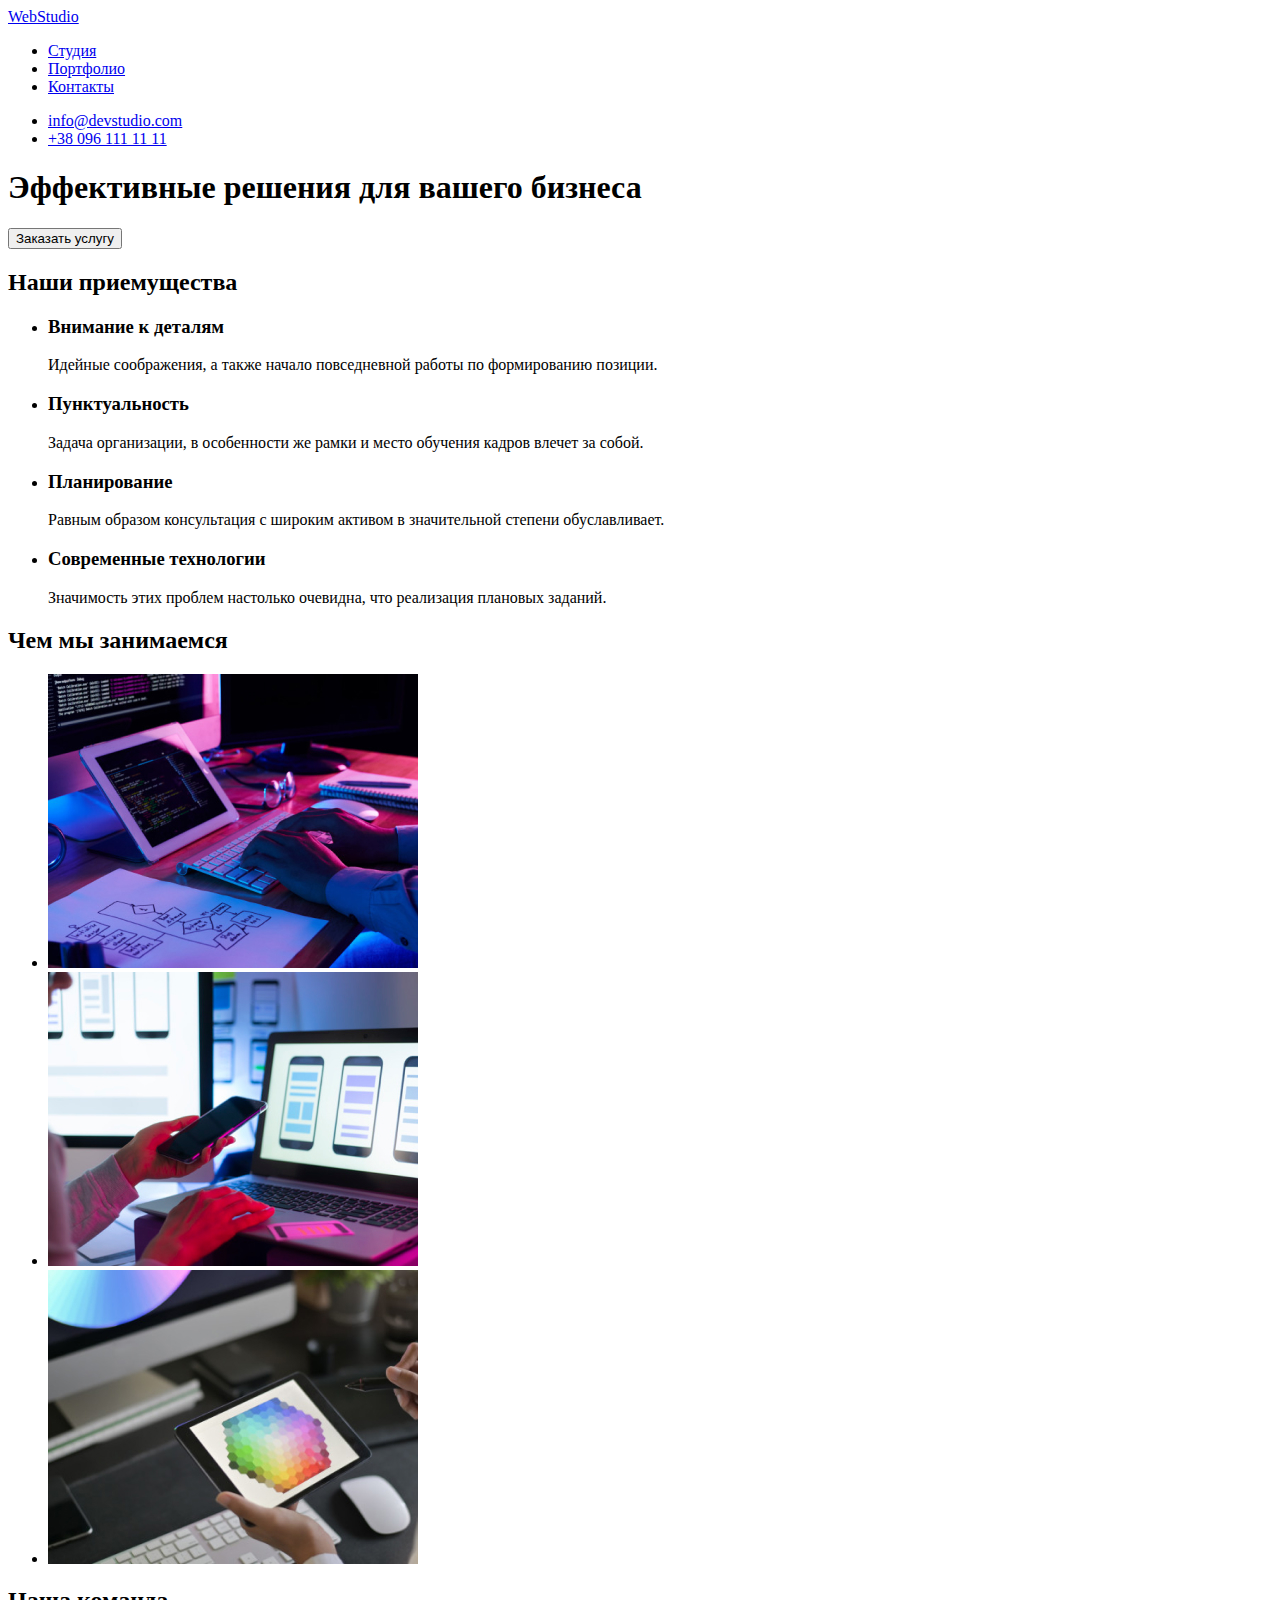
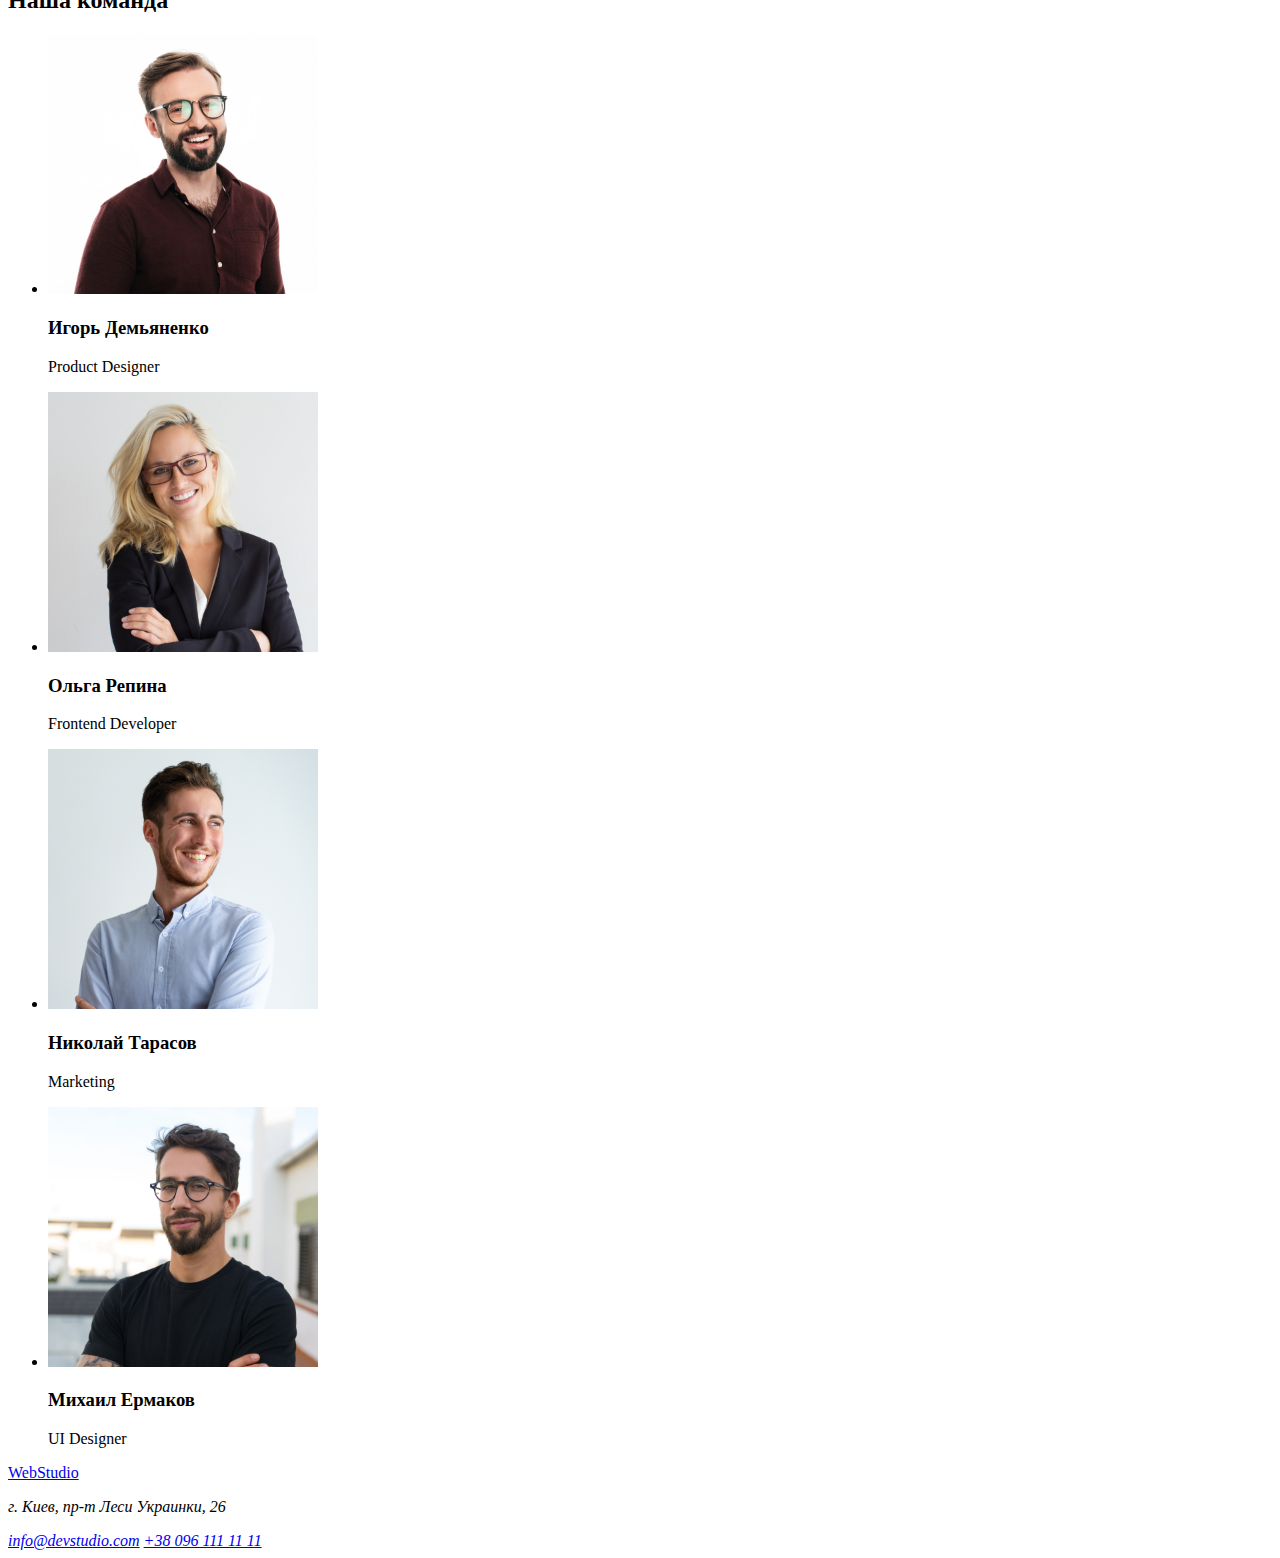
==== index.html @ 26da0b68 "Initial commit" ====
<!DOCTYPE html>
<html lang="ru">
<head>
    <meta charset="UTF-8">
    <meta http-equiv="X-UA-Compatible" content="IE=edge">
    <meta name="viewport" content="width=device-width, initial-scale=1.0">
    <meta name="description" content="Создание и продвижение сайтов" />
    <title>WebStudio</title>
</head>

<body>
    <!-- Шапка страницы -->
    <header>
        <!-- Навигация -->
    <nav>
        <a href="./index.html">WebStudio</a>

        <ul>
            <li><a href="/Студия">Студия</a></li>
            <li><a href="/Портфолио">Портфолио</a></li>
            <li><a href="/Контакты">Контакты</a></li>
        </ul>
    </nav>

     <!-- Для связи -->
     <ul>
         <li>
             <a href="mailto:info@devstudio.com">info@devstudio.com</a>
         </li>
         <li>
             <a href="tel:+380961111111">+38 096 111 11 11</a>
         </li>
     </ul>

    </header>
    <!-- Контент страницы -->
    <main>
        <!-- Герой -->
        <section>
            <h1>Эффективные решения для вашего бизнеса</h1>
            <button type="button">Заказать услугу</button>
        </section>
        
        <!-- Наши приемущества -->
        <section>
            <h2>Наши приемущества</h2>
            <ul>
                <li>
                     <h3>Внимание к деталям</h3>
                     <p>Идейные соображения, а также начало повседневной работы по формированию позиции.</p>
                </li>

                <li>
                     <h3>Пунктуальность</h3>
                     <p>Задача организации, в особенности же рамки и место обучения кадров влечет за собой.</p>
                </li>

                <li>
                     <h3>Планирование</h3>
                     <p>Равным образом консультация с широким активом в значительной степени обуславливает.</p>
                </li>

                <li>
                     <h3>Современные технологии</h3>
                     <p>Значимость этих проблем настолько очевидна, что реализация плановых заданий.</p>
                </li>
            </ul>
        </section>
           <!-- Чем мы занимаемся -->
        <section>
             <h2>Чем мы занимаемся</h2>
             <ul>
                 <li>
                     <img src="./images/foto1.jpg" width="370" height="294" alt="Создание сайта">
                 </li>

                 <li>
                     <img src="./images/foto2.jpg" width="370" height="294" alt="Создание приложения">
                 </li>

                 <li>
                     <img src="./images/foto3.jpg" width="370" height="294" alt="Создание макета">
                 </li>

             </ul>
        </section>
         <!-- Наша команда -->
        <section>
            <h2>Наша команда</h2>
             <ul>
                 <li>
                     <img src="./images/foto4.jpg" width="270" height="260" alt="Фото Игоря Демьяненко">
                     <h3>Игорь Демьяненко</h3>
                     <p lang="en">Product Designer</p>
                 </li>

                 <li>
                     <img src="./images/foto5.jpg" width="270"  height="260" alt="Фото Ольги Репиной">
                     <h3>Ольга Репина</h3>
                     <p lang="en">Frontend Developer</p>
                </li>

                 <li>
                     <img src="./images/foto6.jpg" width="270"  height="260" alt="Фото Николая Тарасова" >
                     <h3>Николай Тарасов</h3>
                     <p lang="en">Marketing</p>
                </li>

                 <li>
                     <img src="./images/foto7.jpg" width="270"  height="260" alt="Фото Михаила Ермакова" >
                     <h3>Михаил Ермаков</h3>
                     <p lang="en">UI Designer</p>
                </li>
             </ul>
        
        </section>
    </main>
    <!-- Подвал страницы -->
    <footer>
         <a href="./index.html">WebStudio</a>

         <address>
            <p>г. Киев, пр-т Леси Украинки, 26</p>
            <a href="mailto:info@devstudio.com">info@devstudio.com</a> 
            <a href="tel:+380961111111">+38 096 111 11 11</a>
         </address>
    </footer>
</body>
</html>
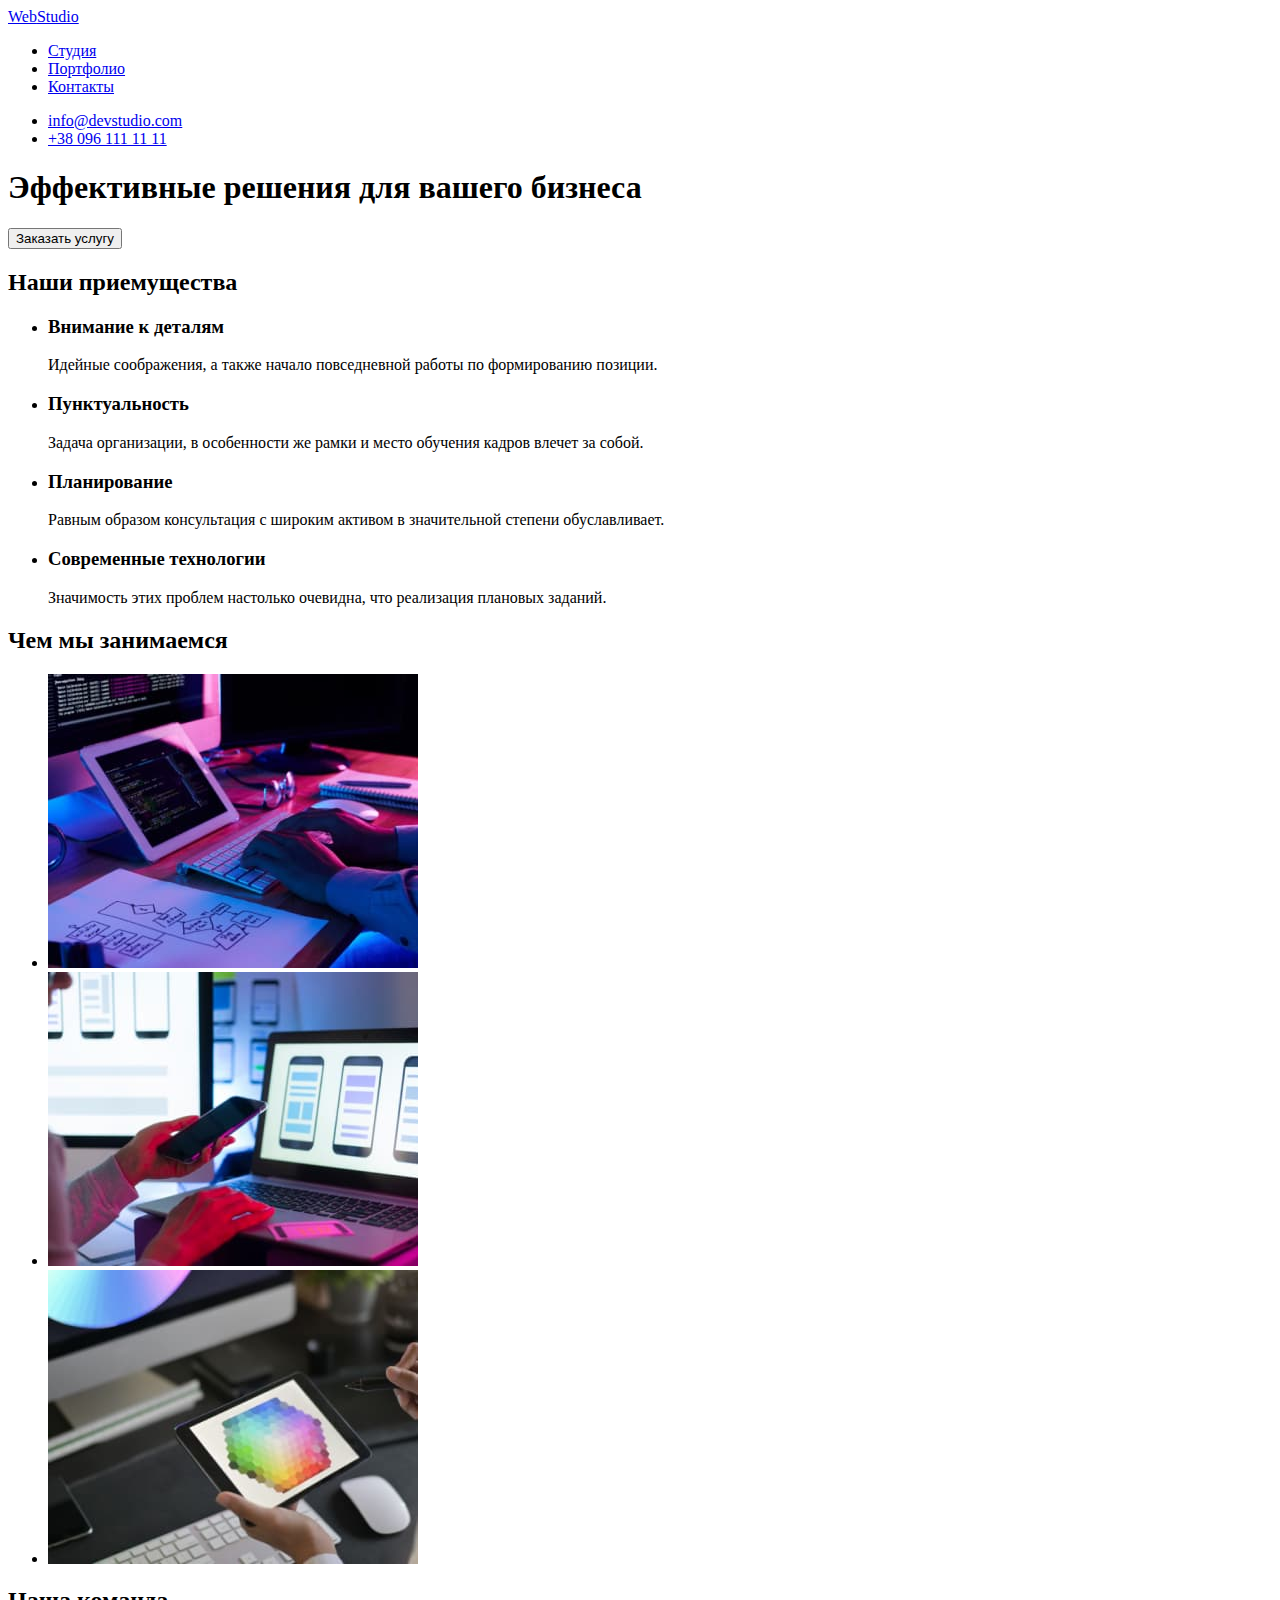
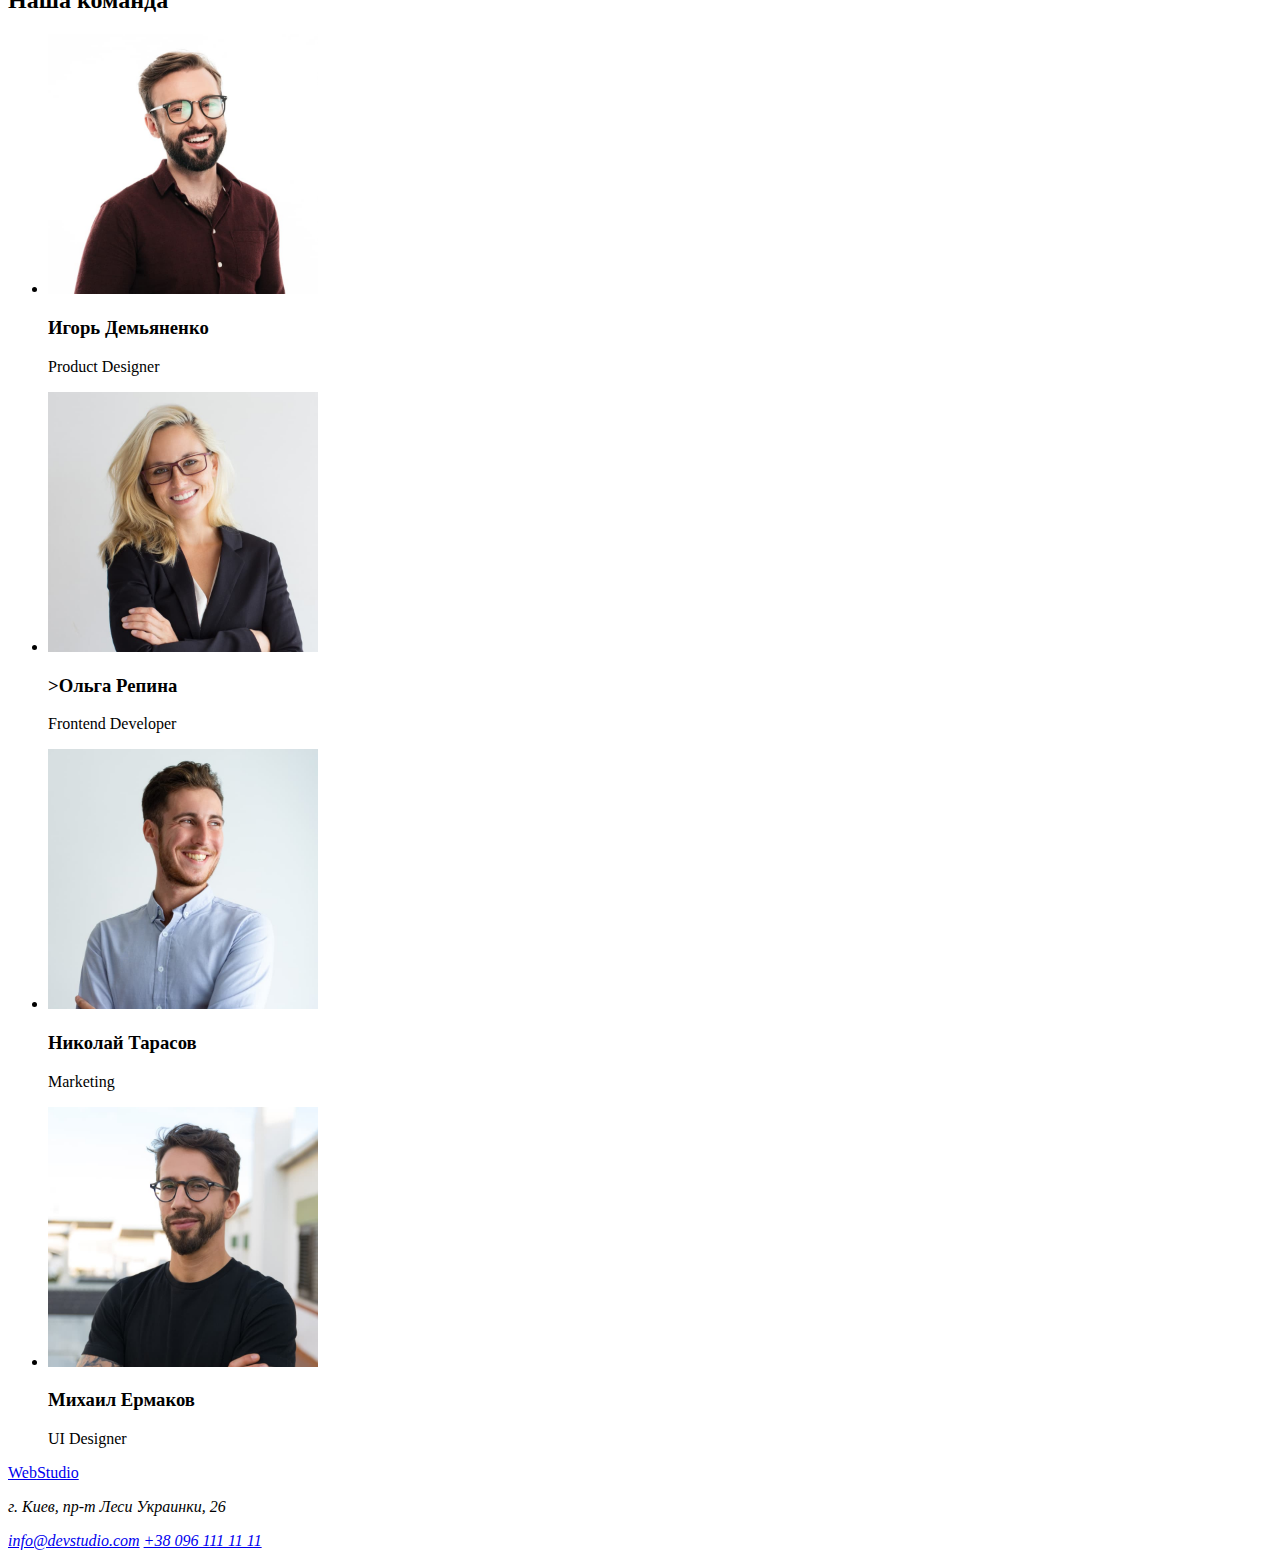
==== commit a21979c2: "Загружает фото главной страницы" ====
--- a/index.html
+++ b/index.html
@@ -6,29 +6,30 @@
     <meta name="viewport" content="width=device-width, initial-scale=1.0">
     <meta name="description" content="Создание и продвижение сайтов" />
     <title>WebStudio</title>
+    <link rel="stylesheet" href="./css/styles.css" />
 </head>
 
 <body>
     <!-- Шапка страницы -->
-    <header>
+    <header class="header">
         <!-- Навигация -->
     <nav>
-        <a href="./index.html">WebStudio</a>
+        <a class="logo" href="./index.html"> Web<span class="tiny">Studio</span></a>  
 
-        <ul>
-            <li><a href="/Студия">Студия</a></li>
-            <li><a href="/Портфолио">Портфолио</a></li>
-            <li><a href="/Контакты">Контакты</a></li>
+        <ul class="pagination">
+            <li><a class="pagination-list" href="/Студия">Студия</a></li>
+            <li><a class="pagination-list" href="./portfolio.html" target="_blank" rel="noreferrer noopener">Портфолио</a></li>
+            <li><a class="pagination-list" href="/Контакты">Контакты</a></li>
         </ul>
     </nav>
 
      <!-- Для связи -->
-     <ul>
+     <ul class="contacts">
          <li>
-             <a href="mailto:info@devstudio.com">info@devstudio.com</a>
+             <a class="contacts-mail" href="mailto:info@devstudio.com">info@devstudio.com</a>
          </li>
          <li>
-             <a href="tel:+380961111111">+38 096 111 11 11</a>
+             <a class="contacts-phone" href="tel:+380961111111">+38 096 111 11 11</a>
          </li>
      </ul>
 
@@ -36,39 +37,39 @@
     <!-- Контент страницы -->
     <main>
         <!-- Герой -->
-        <section>
-            <h1>Эффективные решения для вашего бизнеса</h1>
-            <button type="button">Заказать услугу</button>
+        <section class="hero">
+            <h1 class="hero-title">Эффективные решения для вашего бизнеса</h1>
+            <button class="hero-button" type="button">Заказать услугу</button>
         </section>
         
         <!-- Наши приемущества -->
-        <section>
-            <h2>Наши приемущества</h2>
-            <ul>
+        <section class="advantages">
+            <h2 class="visually-hidden">Наши приемущества</h2>
+            <ul class="advantages-list">
                 <li>
-                     <h3>Внимание к деталям</h3>
+                     <h3 class="subtitle">Внимание к деталям</h3>
                      <p>Идейные соображения, а также начало повседневной работы по формированию позиции.</p>
                 </li>
 
                 <li>
-                     <h3>Пунктуальность</h3>
+                     <h3 class="subtitle">Пунктуальность</h3>
                      <p>Задача организации, в особенности же рамки и место обучения кадров влечет за собой.</p>
                 </li>
 
                 <li>
-                     <h3>Планирование</h3>
+                     <h3 class="subtitle">Планирование</h3>
                      <p>Равным образом консультация с широким активом в значительной степени обуславливает.</p>
                 </li>
 
                 <li>
-                     <h3>Современные технологии</h3>
+                     <h3 class="subtitle">Современные технологии</h3>
                      <p>Значимость этих проблем настолько очевидна, что реализация плановых заданий.</p>
                 </li>
             </ul>
         </section>
            <!-- Чем мы занимаемся -->
-        <section>
-             <h2>Чем мы занимаемся</h2>
+        <section class="description">
+             <h2 class="title">Чем мы занимаемся</h2>
              <ul>
                  <li>
                      <img src="./images/foto1.jpg" width="370" height="294" alt="Создание сайта">
@@ -85,30 +86,30 @@
              </ul>
         </section>
          <!-- Наша команда -->
-        <section>
-            <h2>Наша команда</h2>
-             <ul>
-                 <li>
+        <section class="team">
+            <h2 class="title">Наша команда</h2>
+             <ul class="team-list">
+                 <li class="team-item">
                      <img src="./images/foto4.jpg" width="270" height="260" alt="Фото Игоря Демьяненко">
-                     <h3>Игорь Демьяненко</h3>
+                     <h3 class="team-member">Игорь Демьяненко</h3>
                      <p lang="en">Product Designer</p>
                  </li>
 
-                 <li>
+                 <li class="team-item">
                      <img src="./images/foto5.jpg" width="270"  height="260" alt="Фото Ольги Репиной">
-                     <h3>Ольга Репина</h3>
+                     <h3 class="team-member">>Ольга Репина</h3>
                      <p lang="en">Frontend Developer</p>
                 </li>
 
-                 <li>
+                 <li class="team-item">
                      <img src="./images/foto6.jpg" width="270"  height="260" alt="Фото Николая Тарасова" >
-                     <h3>Николай Тарасов</h3>
+                     <h3 class="team-member">Николай Тарасов</h3>
                      <p lang="en">Marketing</p>
                 </li>
 
-                 <li>
+                 <li class="team-item">
                      <img src="./images/foto7.jpg" width="270"  height="260" alt="Фото Михаила Ермакова" >
-                     <h3>Михаил Ермаков</h3>
+                     <h3 class="team-member">Михаил Ермаков</h3>
                      <p lang="en">UI Designer</p>
                 </li>
              </ul>
@@ -116,13 +117,13 @@
         </section>
     </main>
     <!-- Подвал страницы -->
-    <footer>
-         <a href="./index.html">WebStudio</a>
+    <footer class="footer">
+         <a class="logo" href="./index.html">Web<span class="tiny">Studio</span></a>
 
-         <address>
-            <p>г. Киев, пр-т Леси Украинки, 26</p>
-            <a href="mailto:info@devstudio.com">info@devstudio.com</a> 
-            <a href="tel:+380961111111">+38 096 111 11 11</a>
+         <address class="address">
+            <p class="address-text">г. Киев, пр-т Леси Украинки, 26</p>
+            <a class="mail" href="mailto:info@devstudio.com">info@devstudio.com</a> 
+            <a class="phone"href="tel:+380961111111">+38 096 111 11 11</a>
          </address>
     </footer>
 </body>
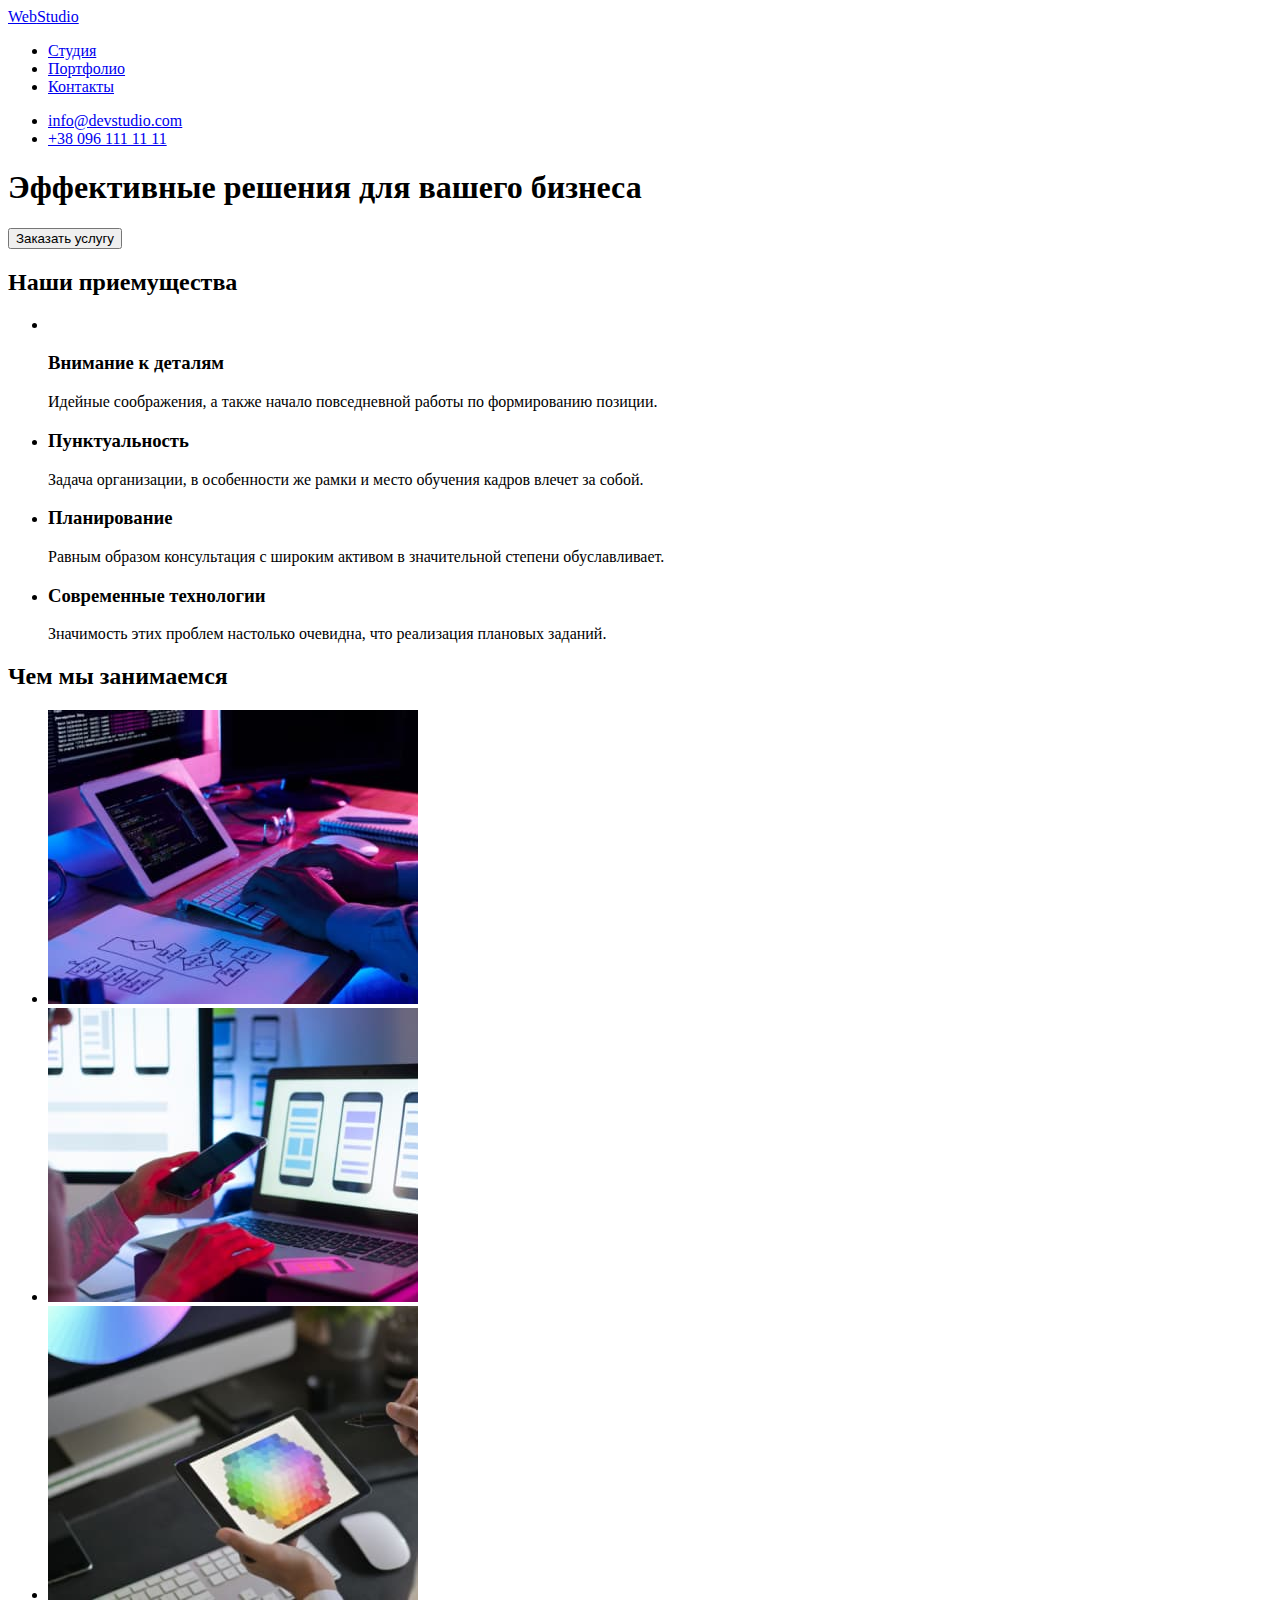
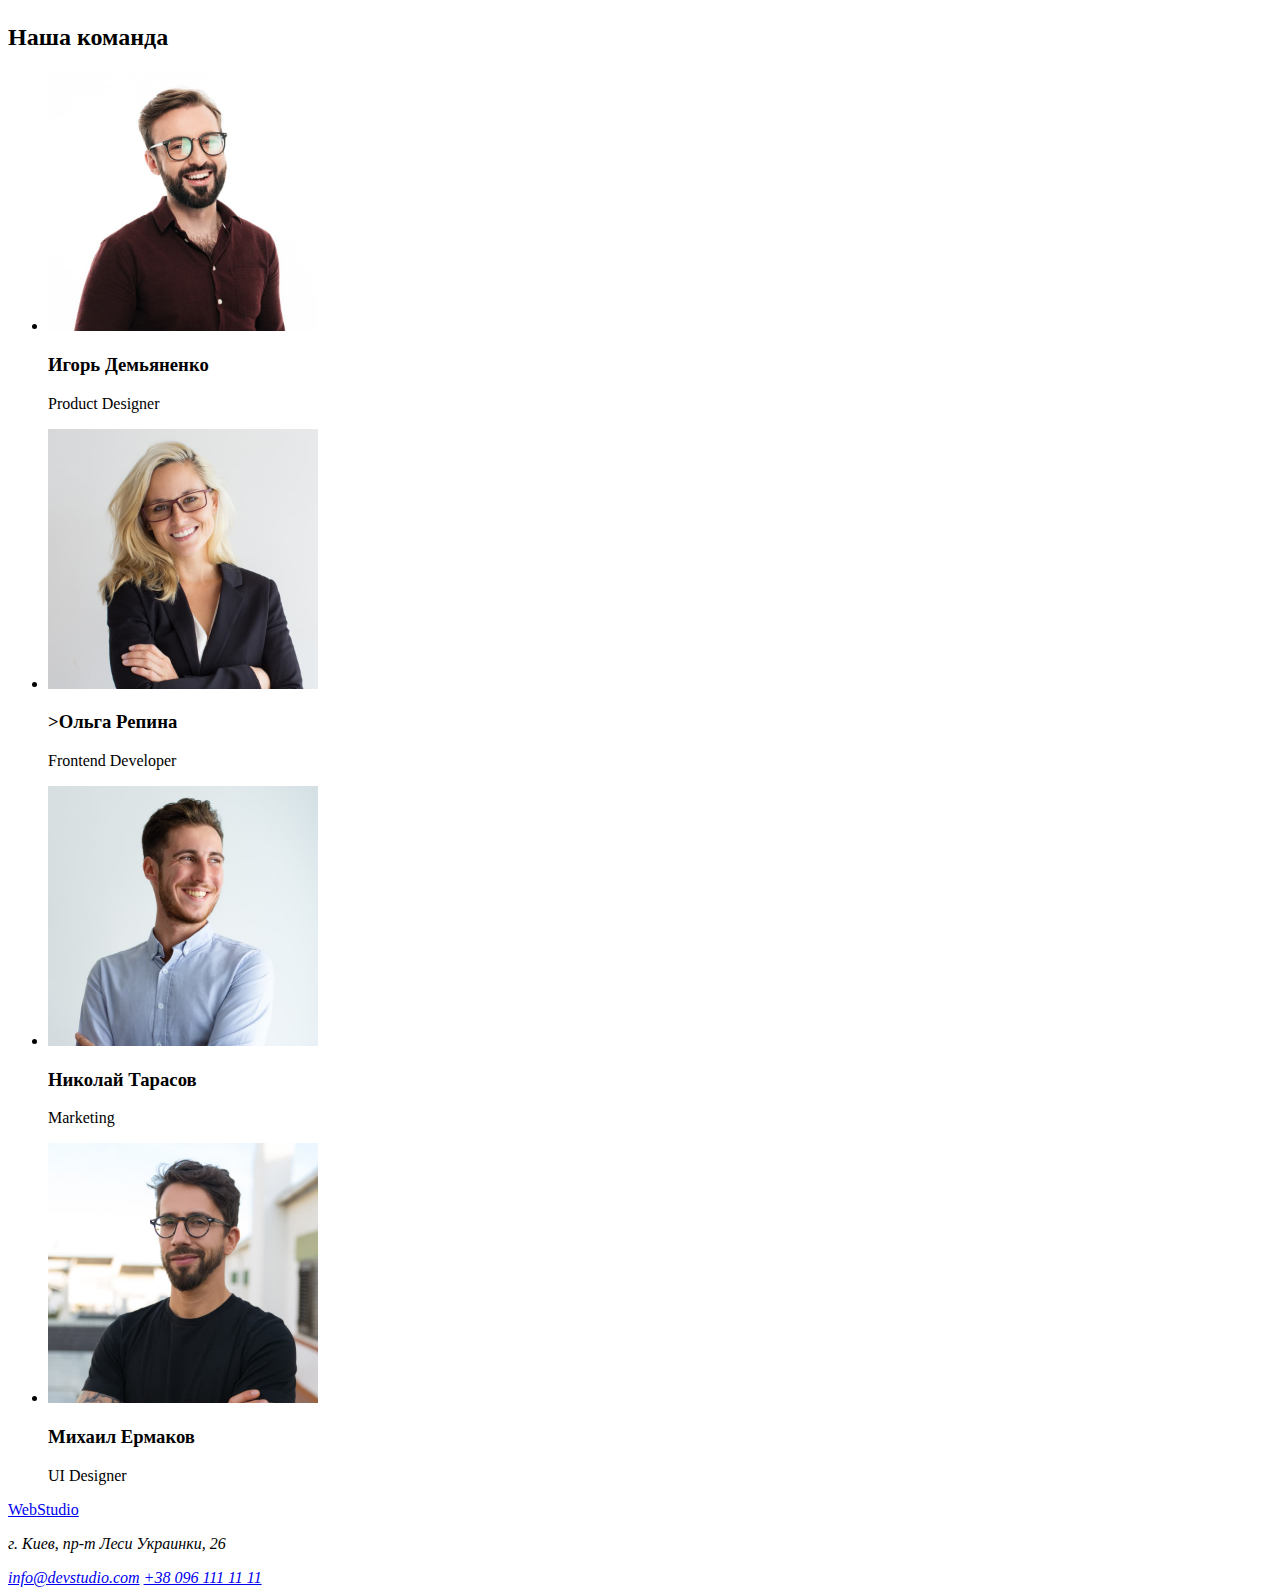
==== commit 1b34fe32: "Добавляет стили шрифта" ====
--- a/index.html
+++ b/index.html
@@ -1,130 +1,188 @@
 <!DOCTYPE html>
 <html lang="ru">
-<head>
-    <meta charset="UTF-8">
-    <meta http-equiv="X-UA-Compatible" content="IE=edge">
-    <meta name="viewport" content="width=device-width, initial-scale=1.0">
+  <head>
+    <meta charset="UTF-8" />
+    <meta http-equiv="X-UA-Compatible" content="IE=edge" />
+    <meta name="viewport" content="width=device-width, initial-scale=1.0" />
     <meta name="description" content="Создание и продвижение сайтов" />
     <title>WebStudio</title>
     <link rel="stylesheet" href="./css/styles.css" />
-</head>
+  </head>
 
-<body>
+  <body>
     <!-- Шапка страницы -->
     <header class="header">
-        <!-- Навигация -->
-    <nav>
-        <a class="logo" href="./index.html"> Web<span class="tiny">Studio</span></a>  
+      <!-- Навигация -->
+      <nav>
+        <a class="logo" href="./index.html">
+          Web<span class="tiny">Studio</span></a>
+        <ul class="pagination items ">
+          <li><a class="pagination-list current" href="./index.html">Студия</a></li>
+          <li>
+            <a class="pagination-list"
+              href="./portfolio.html"
+              target="_blank"
+              rel="noreferrer noopener"
+              >Портфолио</a>
+            </li>
+          <li><a class="pagination-list" href="/Контакты">Контакты</a></li>
+        </ul>
+      </nav>
 
-        <ul class="pagination">
-            <li><a class="pagination-list" href="/Студия">Студия</a></li>
-            <li><a class="pagination-list" href="./portfolio.html" target="_blank" rel="noreferrer noopener">Портфолио</a></li>
-            <li><a class="pagination-list" href="/Контакты">Контакты</a></li>
-        </ul>
-    </nav>
-
-     <!-- Для связи -->
-     <ul class="contacts">
-         <li>
-             <a class="contacts-mail" href="mailto:info@devstudio.com">info@devstudio.com</a>
-         </li>
-         <li>
-             <a class="contacts-phone" href="tel:+380961111111">+38 096 111 11 11</a>
-         </li>
-     </ul>
-
+      <!-- Для связи -->
+      <ul class="items">
+        <li>
+          <a class="contacts-list" href="mailto:info@devstudio.com"
+            >info@devstudio.com</a
+          >
+        </li>
+        <li>
+          <a class="contacts-list" href="tel:+380961111111"
+            >+38 096 111 11 11</a
+          >
+        </li>
+      </ul>
     </header>
     <!-- Контент страницы -->
     <main>
-        <!-- Герой -->
-        <section class="hero">
-            <h1 class="hero-title">Эффективные решения для вашего бизнеса</h1>
-            <button class="hero-button" type="button">Заказать услугу</button>
-        </section>
-        
-        <!-- Наши приемущества -->
-        <section class="advantages">
-            <h2 class="visually-hidden">Наши приемущества</h2>
-            <ul class="advantages-list">
-                <li>
-                     <h3 class="subtitle">Внимание к деталям</h3>
-                     <p>Идейные соображения, а также начало повседневной работы по формированию позиции.</p>
-                </li>
+      <!-- Герой -->
+      <section class="hero">
+        <h1 class="hero-title">Эффективные решения для вашего бизнеса</h1>
+        <button class="hero-button" type="button">Заказать услугу</button>
+      </section>
 
-                <li>
-                     <h3 class="subtitle">Пунктуальность</h3>
-                     <p>Задача организации, в особенности же рамки и место обучения кадров влечет за собой.</p>
-                </li>
+      <!-- Наши приемущества -->
+      <section>
+        <h2 class="visually-hidden">Наши приемущества</h2>
+        <ul class="items">
+          <li></li>
+            <h3 class="subtitle">Внимание к деталям</h3>
+            <p>
+              Идейные соображения, а также начало повседневной работы по
+              формированию позиции.
+            </p>
+          </li>
 
-                <li>
-                     <h3 class="subtitle">Планирование</h3>
-                     <p>Равным образом консультация с широким активом в значительной степени обуславливает.</p>
-                </li>
+          <li>
+            <h3 class="subtitle">Пунктуальность</h3>
+            <p>
+              Задача организации, в особенности же рамки и место обучения кадров
+              влечет за собой.
+            </p>
+          </li>
 
-                <li>
-                     <h3 class="subtitle">Современные технологии</h3>
-                     <p>Значимость этих проблем настолько очевидна, что реализация плановых заданий.</p>
-                </li>
-            </ul>
-        </section>
-           <!-- Чем мы занимаемся -->
-        <section class="description">
-             <h2 class="title">Чем мы занимаемся</h2>
-             <ul>
-                 <li>
-                     <img src="./images/foto1.jpg" width="370" height="294" alt="Создание сайта">
-                 </li>
+          <li>
+            <h3 class="subtitle">Планирование</h3>
+            <p>
+              Равным образом консультация с широким активом в значительной
+              степени обуславливает.
+            </p>
+          </li>
 
-                 <li>
-                     <img src="./images/foto2.jpg" width="370" height="294" alt="Создание приложения">
-                 </li>
+          <li>
+            <h3 class="subtitle">Современные технологии</h3>
+            <p>
+              Значимость этих проблем настолько очевидна, что реализация
+              плановых заданий.
+            </p>
+          </li>
+        </ul>
+      </section>
+      <!-- Чем мы занимаемся -->
+      <section>
+        <h2 class="title">Чем мы занимаемся</h2>
+        <ul class="items">
+          <li>
+            <img
+              src="./images/foto1.jpg"
+              width="370"
+              height="294"
+              alt="Создание сайта"
+            />
+          </li>
 
-                 <li>
-                     <img src="./images/foto3.jpg" width="370" height="294" alt="Создание макета">
-                 </li>
+          <li>
+            <img
+              src="./images/foto2.jpg"
+              width="370"
+              height="294"
+              alt="Создание приложения"
+            />
+          </li>
 
-             </ul>
-        </section>
-         <!-- Наша команда -->
-        <section class="team">
-            <h2 class="title">Наша команда</h2>
-             <ul class="team-list">
-                 <li class="team-item">
-                     <img src="./images/foto4.jpg" width="270" height="260" alt="Фото Игоря Демьяненко">
-                     <h3 class="team-member">Игорь Демьяненко</h3>
-                     <p lang="en">Product Designer</p>
-                 </li>
+          <li>
+            <img
+              src="./images/foto3.jpg"
+              width="370"
+              height="294"
+              alt="Создание макета"
+            />
+          </li>
+        </ul>
+      </section>
+      <!-- Наша команда -->
+      <section class="team">
+        <h2 class="title">Наша команда</h2>
+        <ul class="items">
+          <li class="team-list">
+            <img
+              src="./images/foto4.jpg"
+              width="270"
+              height="260"
+              alt="Фото Игоря Демьяненко"
+            />
+            <h3 class="team-member">Игорь Демьяненко</h3>
+            <p lang="en">Product Designer</p>
+          </li>
 
-                 <li class="team-item">
-                     <img src="./images/foto5.jpg" width="270"  height="260" alt="Фото Ольги Репиной">
-                     <h3 class="team-member">>Ольга Репина</h3>
-                     <p lang="en">Frontend Developer</p>
-                </li>
+          <li class="team-list">
+            <img
+              src="./images/foto5.jpg"
+              width="270"
+              height="260"
+              alt="Фото Ольги Репиной"
+            />
+            <h3 class="team-member">>Ольга Репина</h3>
+            <p lang="en">Frontend Developer</p>
+          </li>
 
-                 <li class="team-item">
-                     <img src="./images/foto6.jpg" width="270"  height="260" alt="Фото Николая Тарасова" >
-                     <h3 class="team-member">Николай Тарасов</h3>
-                     <p lang="en">Marketing</p>
-                </li>
+          <li class="team-list">
+            <img
+              src="./images/foto6.jpg"
+              width="270"
+              height="260"
+              alt="Фото Николая Тарасова"
+            />
+            <h3 class="team-member">Николай Тарасов</h3>
+            <p lang="en">Marketing</p>
+          </li>
 
-                 <li class="team-item">
-                     <img src="./images/foto7.jpg" width="270"  height="260" alt="Фото Михаила Ермакова" >
-                     <h3 class="team-member">Михаил Ермаков</h3>
-                     <p lang="en">UI Designer</p>
-                </li>
-             </ul>
-        
-        </section>
+          <li class="team-list">
+            <img
+              src="./images/foto7.jpg"
+              width="270"
+              height="260"
+              alt="Фото Михаила Ермакова"
+            />
+            <h3 class="team-member">Михаил Ермаков</h3>
+            <p lang="en">UI Designer</p>
+          </li>
+        </ul>
+      </section>
     </main>
     <!-- Подвал страницы -->
     <footer class="footer">
-         <a class="logo" href="./index.html">Web<span class="tiny">Studio</span></a>
+      <a class="logo" href="./index.html"
+        >Web<span class="tiny">Studio</span></a
+      >
 
-         <address class="address">
-            <p class="address-text">г. Киев, пр-т Леси Украинки, 26</p>
-            <a class="mail" href="mailto:info@devstudio.com">info@devstudio.com</a> 
-            <a class="phone"href="tel:+380961111111">+38 096 111 11 11</a>
-         </address>
+      <address>
+        <p class="address-text">г. Киев, пр-т Леси Украинки, 26</p>
+        <a class="address-list" href="mailto:info@devstudio.com"
+          >info@devstudio.com</a
+        >
+        <a class="address-list" href="tel:+380961111111">+38 096 111 11 11</a>
+      </address>
     </footer>
-</body>
-</html>+  </body>
+</html>
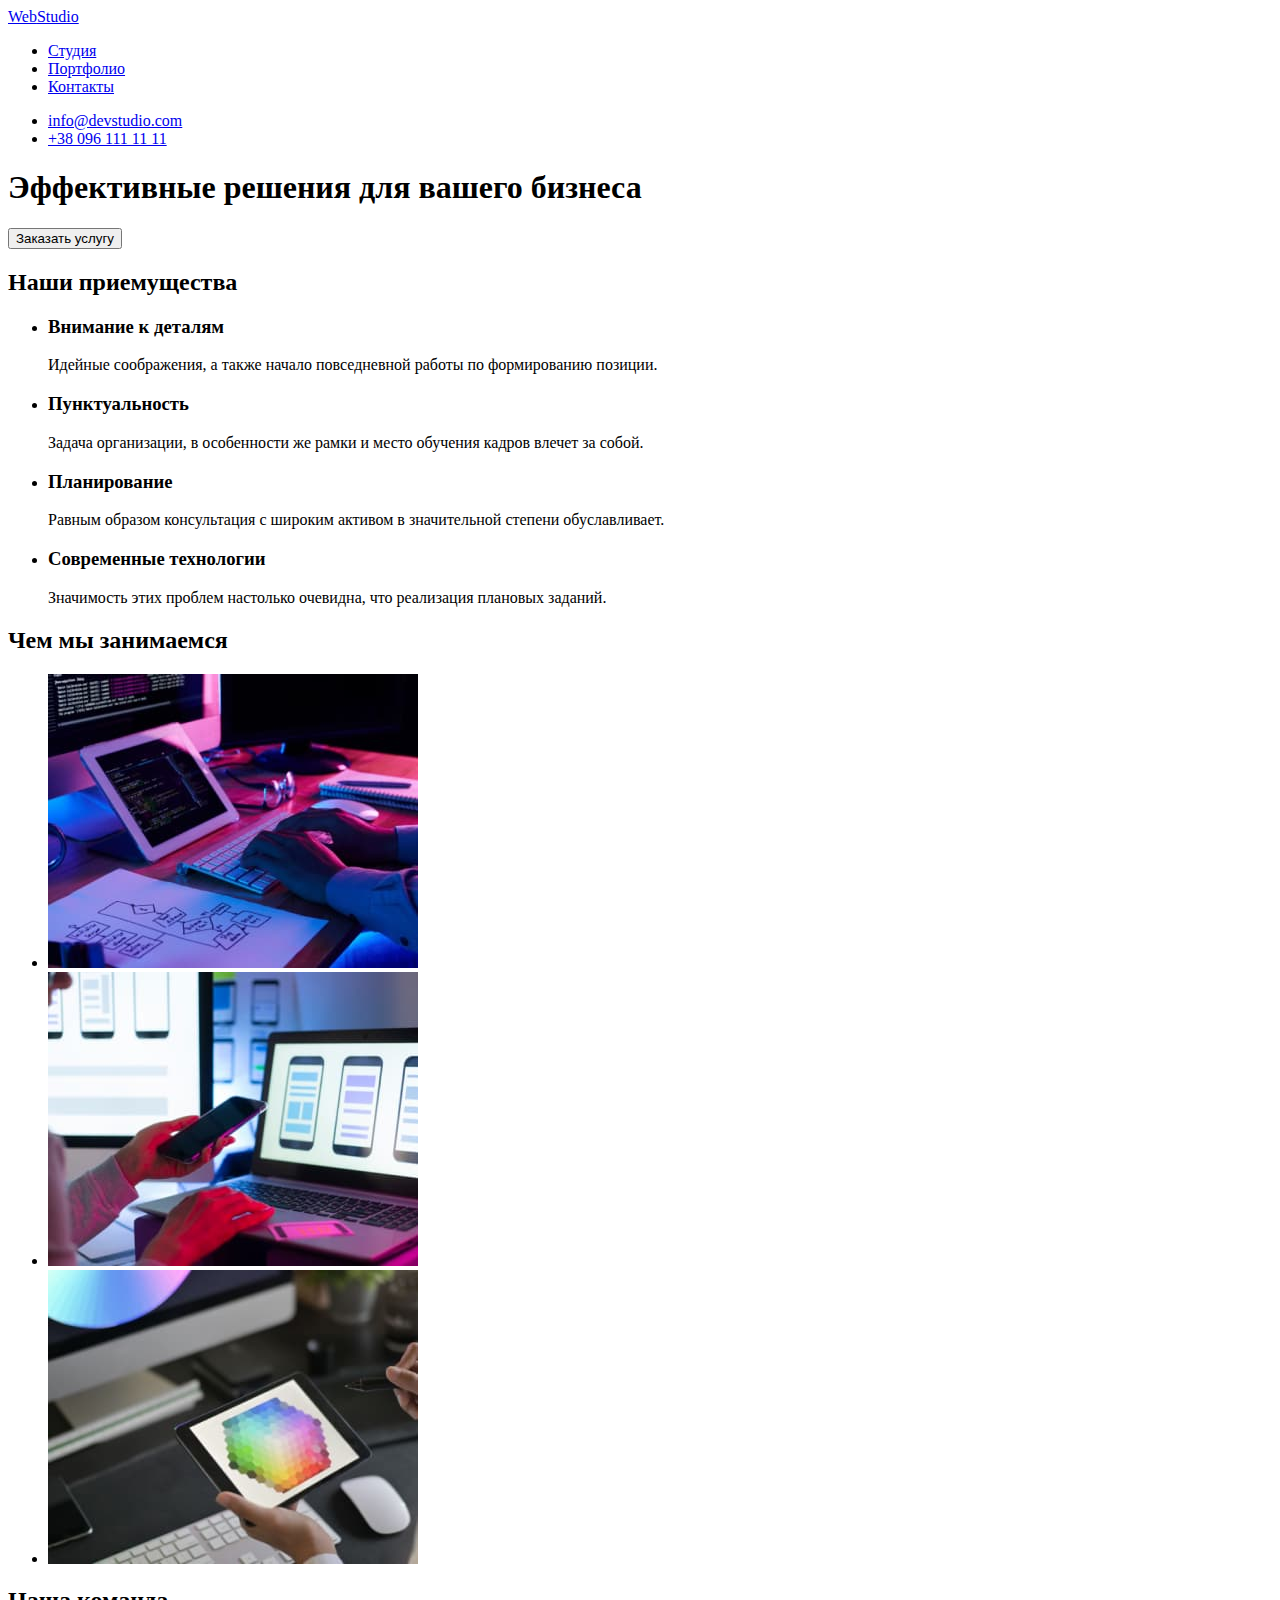
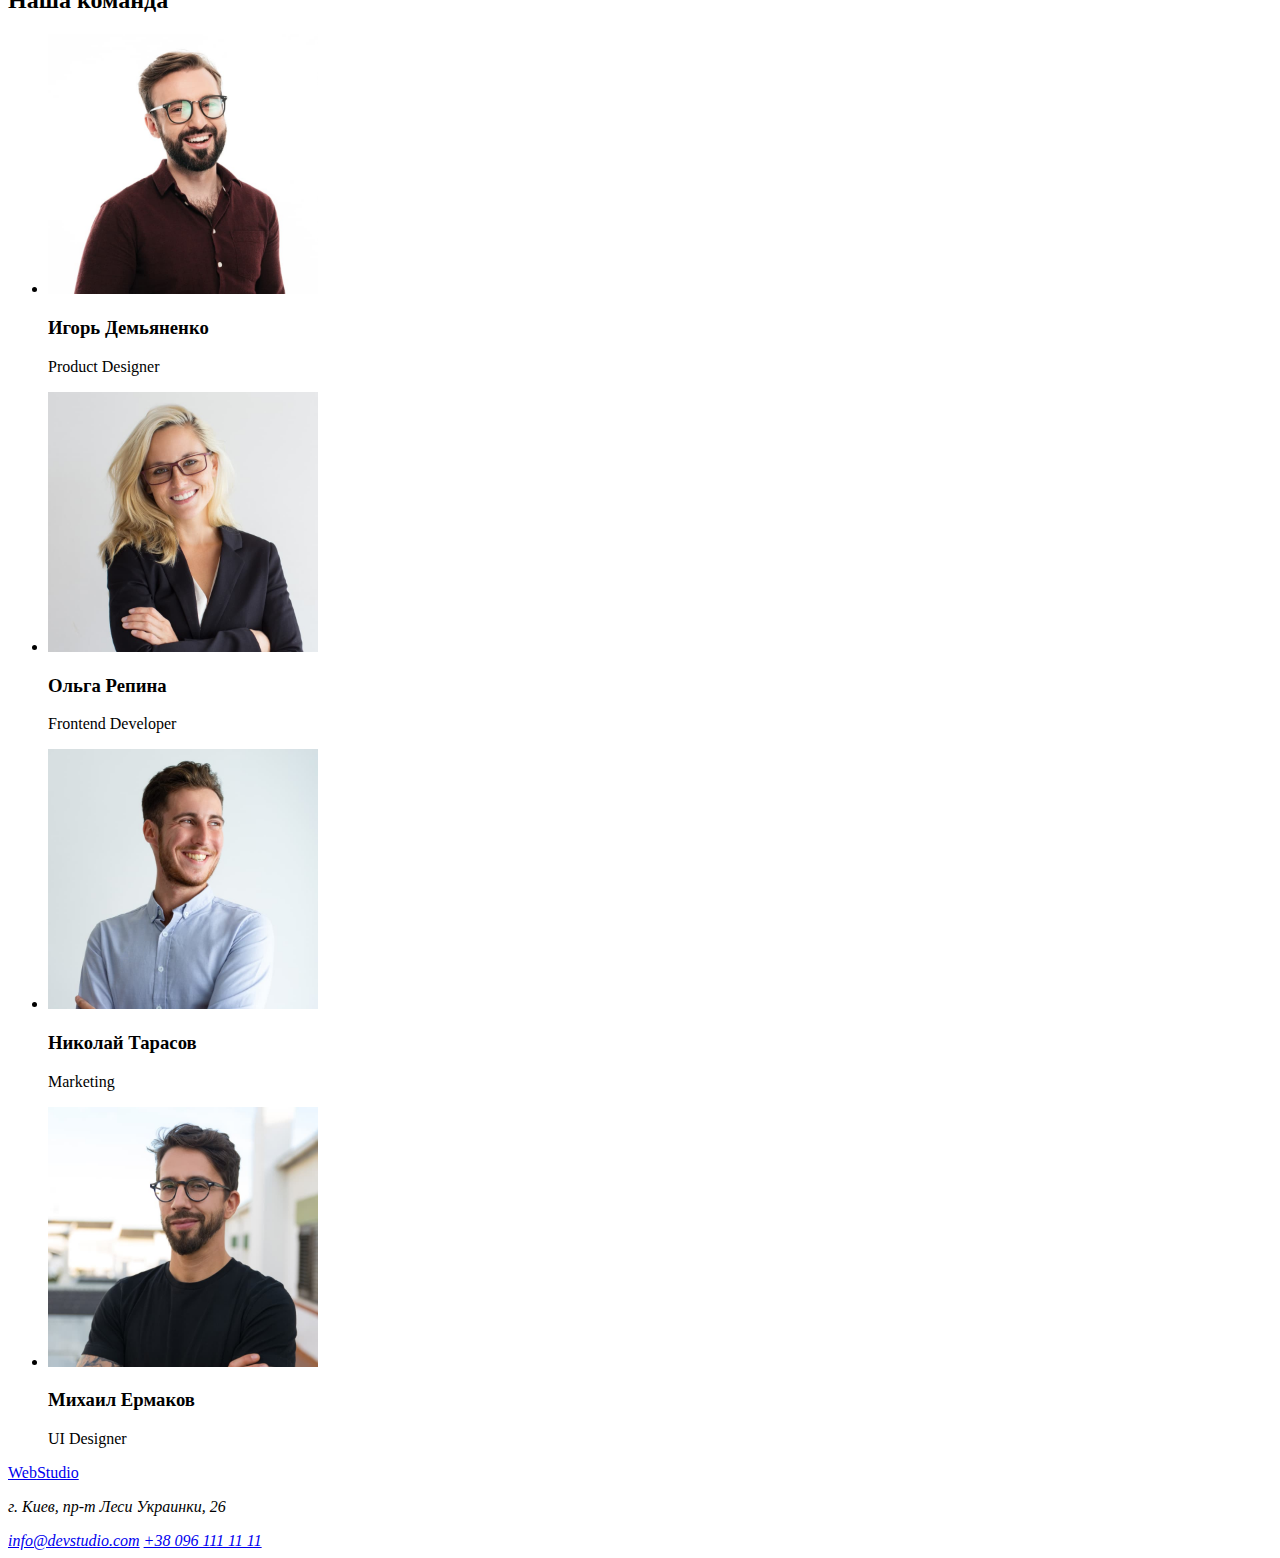
==== commit fbc4ca9e: "Добавляет стили к портфолио" ====
--- a/index.html
+++ b/index.html
@@ -6,6 +6,11 @@
     <meta name="viewport" content="width=device-width, initial-scale=1.0" />
     <meta name="description" content="Создание и продвижение сайтов" />
     <title>WebStudio</title>
+    <link rel="preconnect" href="https://fonts.gstatic.com" />
+    <link
+      href="https://fonts.googleapis.com/css2?family=Raleway:wght@700&family=Roboto:wght@400;500;700;900&display=swap"
+      rel="stylesheet"
+    />
     <link rel="stylesheet" href="./css/styles.css" />
   </head>
 
@@ -15,16 +20,21 @@
       <!-- Навигация -->
       <nav>
         <a class="logo" href="./index.html">
-          Web<span class="tiny">Studio</span></a>
-        <ul class="pagination items ">
-          <li><a class="pagination-list current" href="./index.html">Студия</a></li>
+          Web<span class="tiny">Studio</span></a
+        >
+        <ul class="pagination items">
           <li>
-            <a class="pagination-list"
+            <a class="pagination-list current" href="./index.html">Студия</a>
+          </li>
+          <li>
+            <a
+              class="pagination-list"
               href="./portfolio.html"
               target="_blank"
               rel="noreferrer noopener"
-              >Портфолио</a>
-            </li>
+              >Портфолио</a
+            >
+          </li>
           <li><a class="pagination-list" href="/Контакты">Контакты</a></li>
         </ul>
       </nav>
@@ -55,9 +65,9 @@
       <section>
         <h2 class="visually-hidden">Наши приемущества</h2>
         <ul class="items">
-          <li></li>
+          <li>
             <h3 class="subtitle">Внимание к деталям</h3>
-            <p>
+            <p class="text-description">
               Идейные соображения, а также начало повседневной работы по
               формированию позиции.
             </p>
@@ -65,7 +75,7 @@
 
           <li>
             <h3 class="subtitle">Пунктуальность</h3>
-            <p>
+            <p class="text-description">
               Задача организации, в особенности же рамки и место обучения кадров
               влечет за собой.
             </p>
@@ -73,7 +83,7 @@
 
           <li>
             <h3 class="subtitle">Планирование</h3>
-            <p>
+            <p class="text-description">
               Равным образом консультация с широким активом в значительной
               степени обуславливает.
             </p>
@@ -81,7 +91,7 @@
 
           <li>
             <h3 class="subtitle">Современные технологии</h3>
-            <p>
+            <p class="text-description">
               Значимость этих проблем настолько очевидна, что реализация
               плановых заданий.
             </p>
@@ -131,8 +141,8 @@
               height="260"
               alt="Фото Игоря Демьяненко"
             />
-            <h3 class="team-member">Игорь Демьяненко</h3>
-            <p lang="en">Product Designer</p>
+            <h3 class="team-subject">Игорь Демьяненко</h3>
+            <p class="team-member" lang="en">Product Designer</p>
           </li>
 
           <li class="team-list">
@@ -142,8 +152,8 @@
               height="260"
               alt="Фото Ольги Репиной"
             />
-            <h3 class="team-member">>Ольга Репина</h3>
-            <p lang="en">Frontend Developer</p>
+            <h3 class="team-subject">Ольга Репина</h3>
+            <p class="team-member" lang="en">Frontend Developer</p>
           </li>
 
           <li class="team-list">
@@ -153,8 +163,8 @@
               height="260"
               alt="Фото Николая Тарасова"
             />
-            <h3 class="team-member">Николай Тарасов</h3>
-            <p lang="en">Marketing</p>
+            <h3 class="team-subject">Николай Тарасов</h3>
+            <p class="team-member" lang="en">Marketing</p>
           </li>
 
           <li class="team-list">
@@ -164,8 +174,8 @@
               height="260"
               alt="Фото Михаила Ермакова"
             />
-            <h3 class="team-member">Михаил Ермаков</h3>
-            <p lang="en">UI Designer</p>
+            <h3 class="team-subject">Михаил Ермаков</h3>
+            <p class="team-member" lang="en">UI Designer</p>
           </li>
         </ul>
       </section>
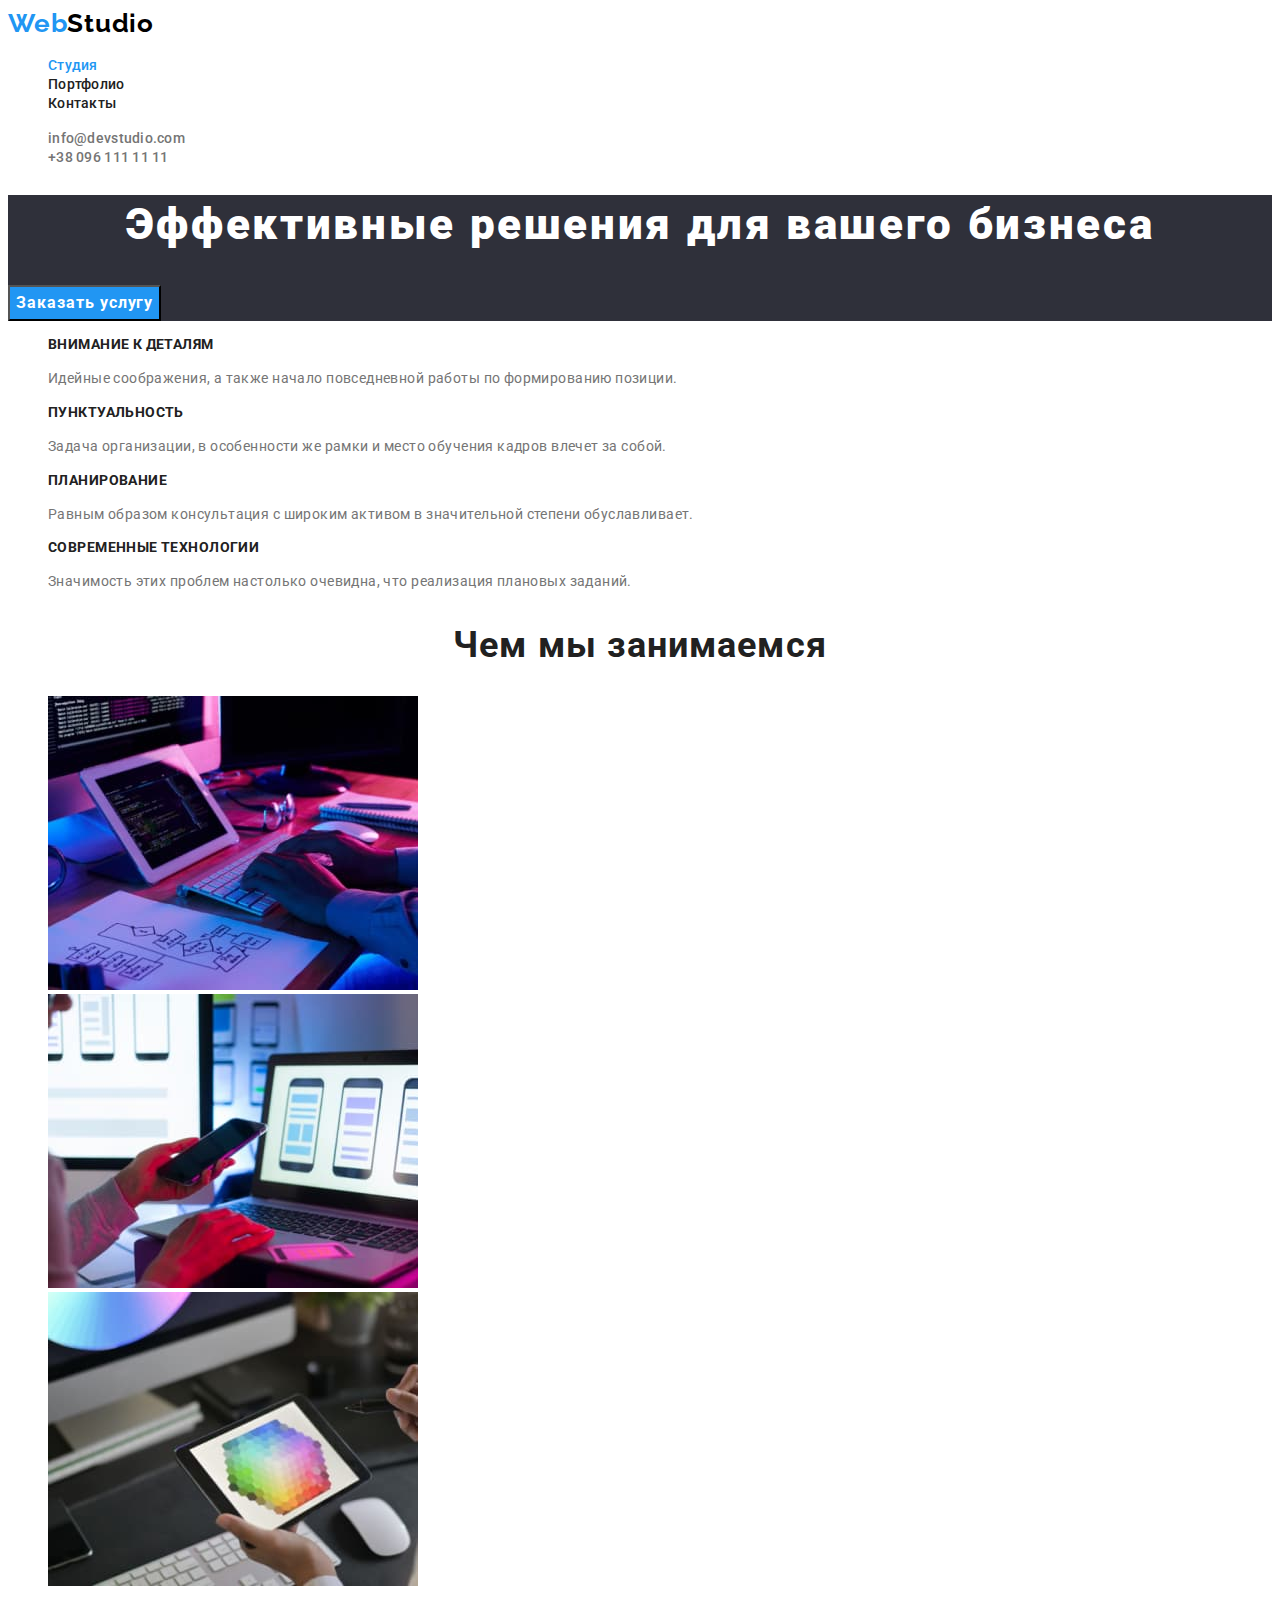
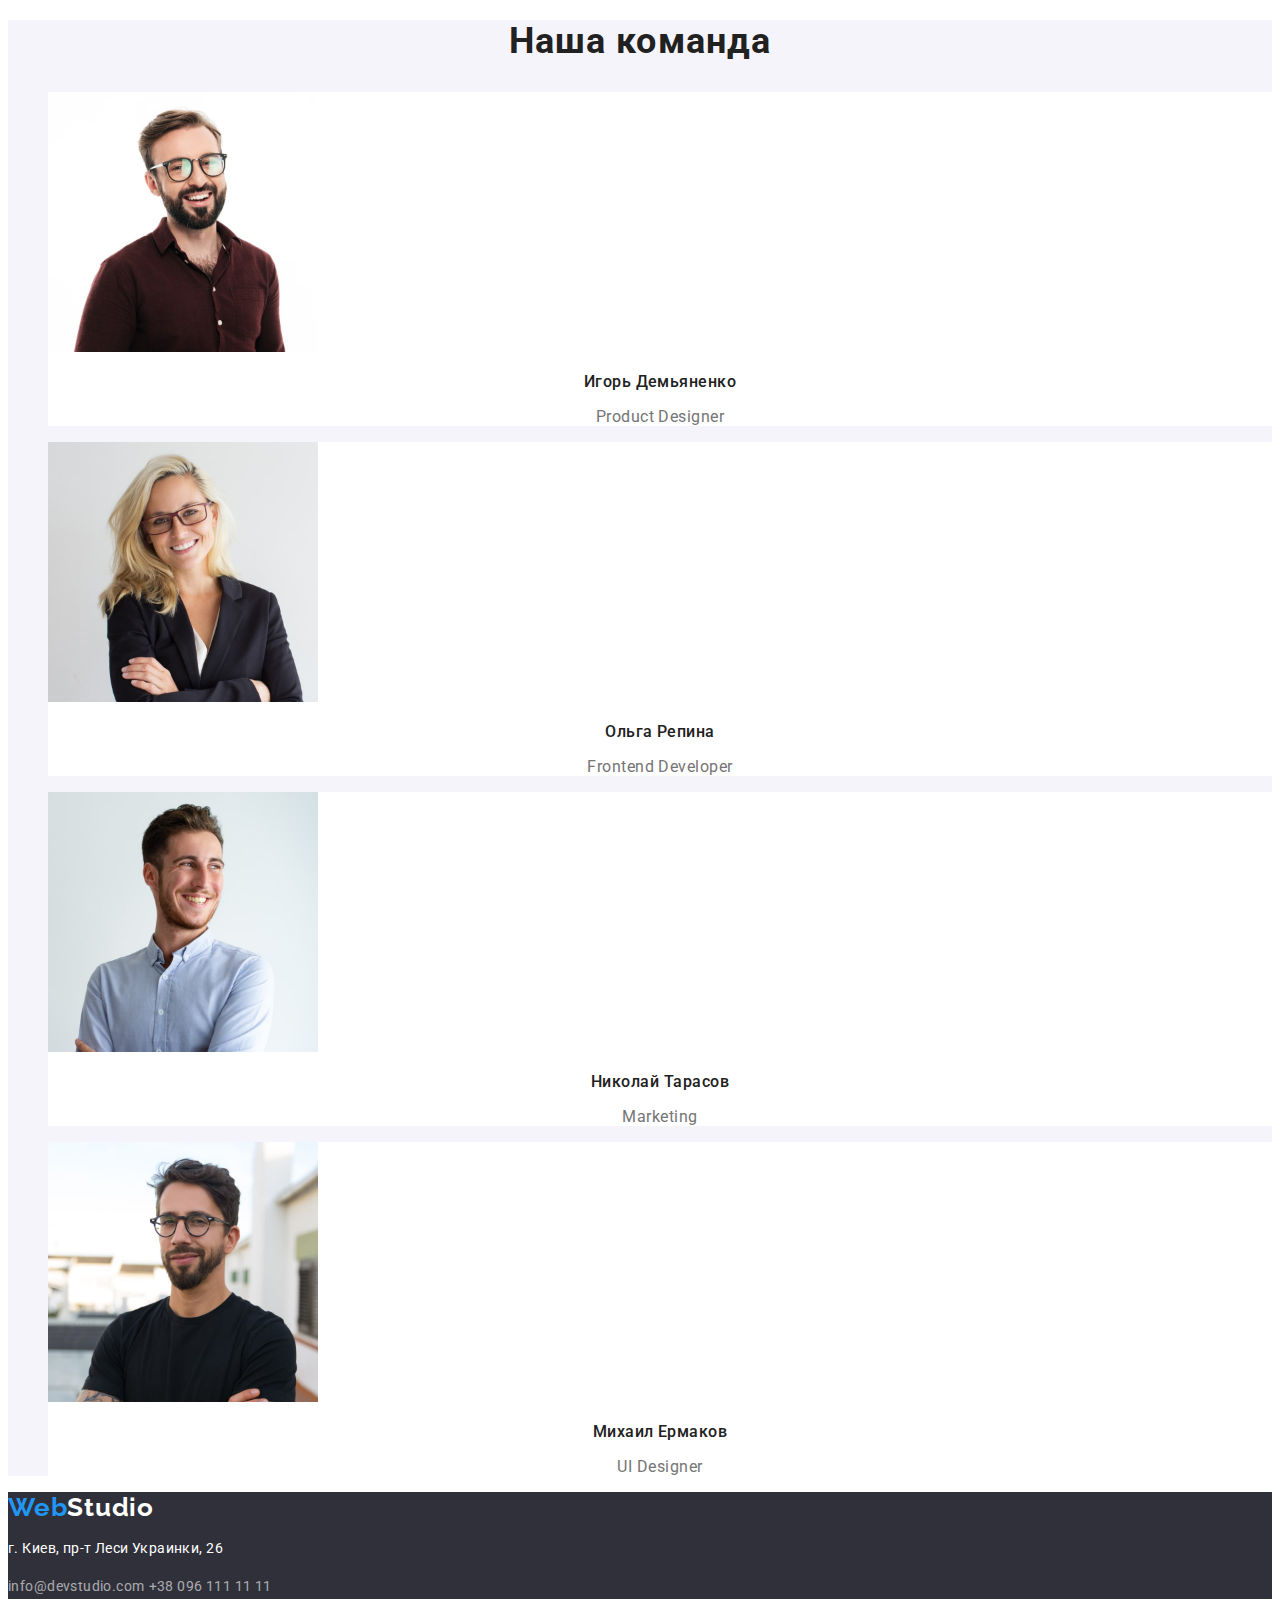
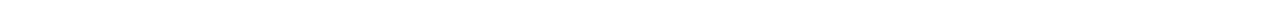
==== commit 7b47a1b7: "Подключает стили" ====
--- a/index.html
+++ b/index.html
@@ -11,7 +11,7 @@
       href="https://fonts.googleapis.com/css2?family=Raleway:wght@700&family=Roboto:wght@400;500;700;900&display=swap"
       rel="stylesheet"
     />
-    <link rel="stylesheet" href="./css/styles.css" />
+    <link rel="stylesheet" href="./css/mein.css" />
   </head>
 
   <body>
--- a/css/mein.css
+++ b/css/mein.css
@@ -0,0 +1,234 @@
+/* Общие настройки страницы */
+body {
+  background-color: #ffffff;
+  color: #757575;
+
+  font-family: Roboto, sans-serif;
+  font-weight: 400;
+}
+
+:root {
+  --color-white: #ffffff;
+  --color-dark: #2f303a;
+  --color-accent: #2196f3;
+  --background-color-elements: #f5f4fa;
+  --color-text-major: #212121;
+  --color-text-main: #757575;
+}
+
+.visually-hidden {
+  position: absolute !important;
+  clip: rect(1px 1px 1px 1px);
+  clip: rect(1px, 1px, 1px, 1px);
+  padding: 0 !important;
+  border: 0 !important;
+  height: 1px !important;
+  width: 1px !important;
+  overflow: hidden;
+}
+
+.items {
+  list-style: none;
+}
+
+.pagination .pagination-list.current {
+  color: var(--color-accent);
+}
+
+button {
+  font-family: inherit;
+  cursor: pointer;
+}
+
+/* Шапка страницы */
+.logo {
+  color: var(--color-accent);
+
+  font-family: Raleway, sans-serif;
+  font-weight: 700;
+  font-size: 26px;
+  line-height: 1.19;
+  letter-spacing: 0.03em;
+  text-decoration: none;
+}
+
+.header .tiny {
+  color: #000000;
+}
+
+.pagination-list {
+  color: var(--color-text-major);
+  text-decoration: none;
+}
+
+.contacts-list {
+  color: var(--color-text-main);
+  text-decoration: none;
+}
+
+.pagination-list:hover,
+.pagination-list:focus,
+.contacts-list:hover,
+.contacts-list:focus {
+  color: var(--color-accent);
+}
+
+.pagination-list,
+.contacts-list {
+  font-weight: 500;
+  font-size: 14px;
+  line-height: 1.14;
+  letter-spacing: 0.02em;
+}
+
+.contacts-list {
+  color: var(--color-text-main);
+}
+
+/* Контент главной страницы */
+/* Герой */
+.hero {
+  background-color: var(--color-dark);
+}
+
+.hero-title {
+  color: var(--color-white);
+
+  font-weight: 900;
+  font-size: 44px;
+  line-height: 1.36;
+  text-align: center;
+  letter-spacing: 0.06em;
+}
+
+.hero-button {
+  color: var(--color-white);
+  background-color: var(--color-accent);
+
+  font-weight: 700;
+  font-size: 16px;
+  line-height: 1.88;
+  letter-spacing: 0.06em;
+}
+
+.hero-button:hover,
+.hero-button:focus {
+  color: var(--color-accent);
+  background-color: var(--color-white);
+}
+
+/* Наши приемущества */
+.subtitle {
+  color: var(--color-text-major);
+
+  font-weight: 700;
+  font-size: 14px;
+  line-height: 1.14;
+  letter-spacing: 0.03em;
+  text-transform: uppercase;
+}
+
+.text-description {
+  font-size: 14px;
+  line-height: 1.71;
+  letter-spacing: 0.03em;
+}
+
+/* Чем мы занимаемся */
+.title {
+  color: var(--color-text-major);
+
+  font-weight: 700;
+  font-size: 36px;
+  line-height: 1.17;
+  text-align: center;
+  letter-spacing: 0.03em;
+}
+
+/* Наша команда */
+.team {
+  background-color: var(--background-color-elements);
+}
+.team-list {
+  background-color: var(--color-white);
+}
+
+.team-subject {
+  color: var(--color-text-major);
+
+  font-weight: 500;
+  font-size: 16px;
+  line-height: 1.19;
+  text-align: center;
+  letter-spacing: 0.03em;
+}
+
+.team-member {
+  font-size: 16px;
+  line-height: 1.19;
+  text-align: center;
+  letter-spacing: 0.03em;
+}
+
+/* Контент страницы портфолио */
+.button {
+  background-color: var(--background-color-elements);
+  color: var(--color-text-major);
+
+  font-weight: 500;
+  font-size: 16px;
+  line-height: 1.62;
+  text-align: center;
+  letter-spacing: 0.03em;
+}
+
+.button:hover,
+.button:focus {
+  background-color: var(--color-accent);
+  color: var(--color-white);
+}
+
+.gallery-title {
+  color: var(--color-text-major);
+
+  font-weight: 700;
+  font-size: 18px;
+  line-height: 2;
+  letter-spacing: 0.06em;
+}
+
+.gallery-text {
+  font-size: 16px;
+  line-height: 1.87;
+  letter-spacing: 0.03em;
+}
+
+/* Подвал страницы */
+.footer {
+  background-color: var(--color-dark);
+}
+
+.footer .tiny {
+  color: var(--color-white);
+}
+
+.address-text {
+  color: var(--color-white);
+}
+.address-list {
+  color: rgba(255, 255, 255, 0.6);
+  text-decoration: none;
+}
+
+.address-list:hover,
+.address-list:focus {
+  color: var(--color-accent);
+}
+
+.address-text,
+.address-list {
+  font-style: normal;
+  font-size: 14px;
+  line-height: 1.71;
+  letter-spacing: 0.03em;
+}
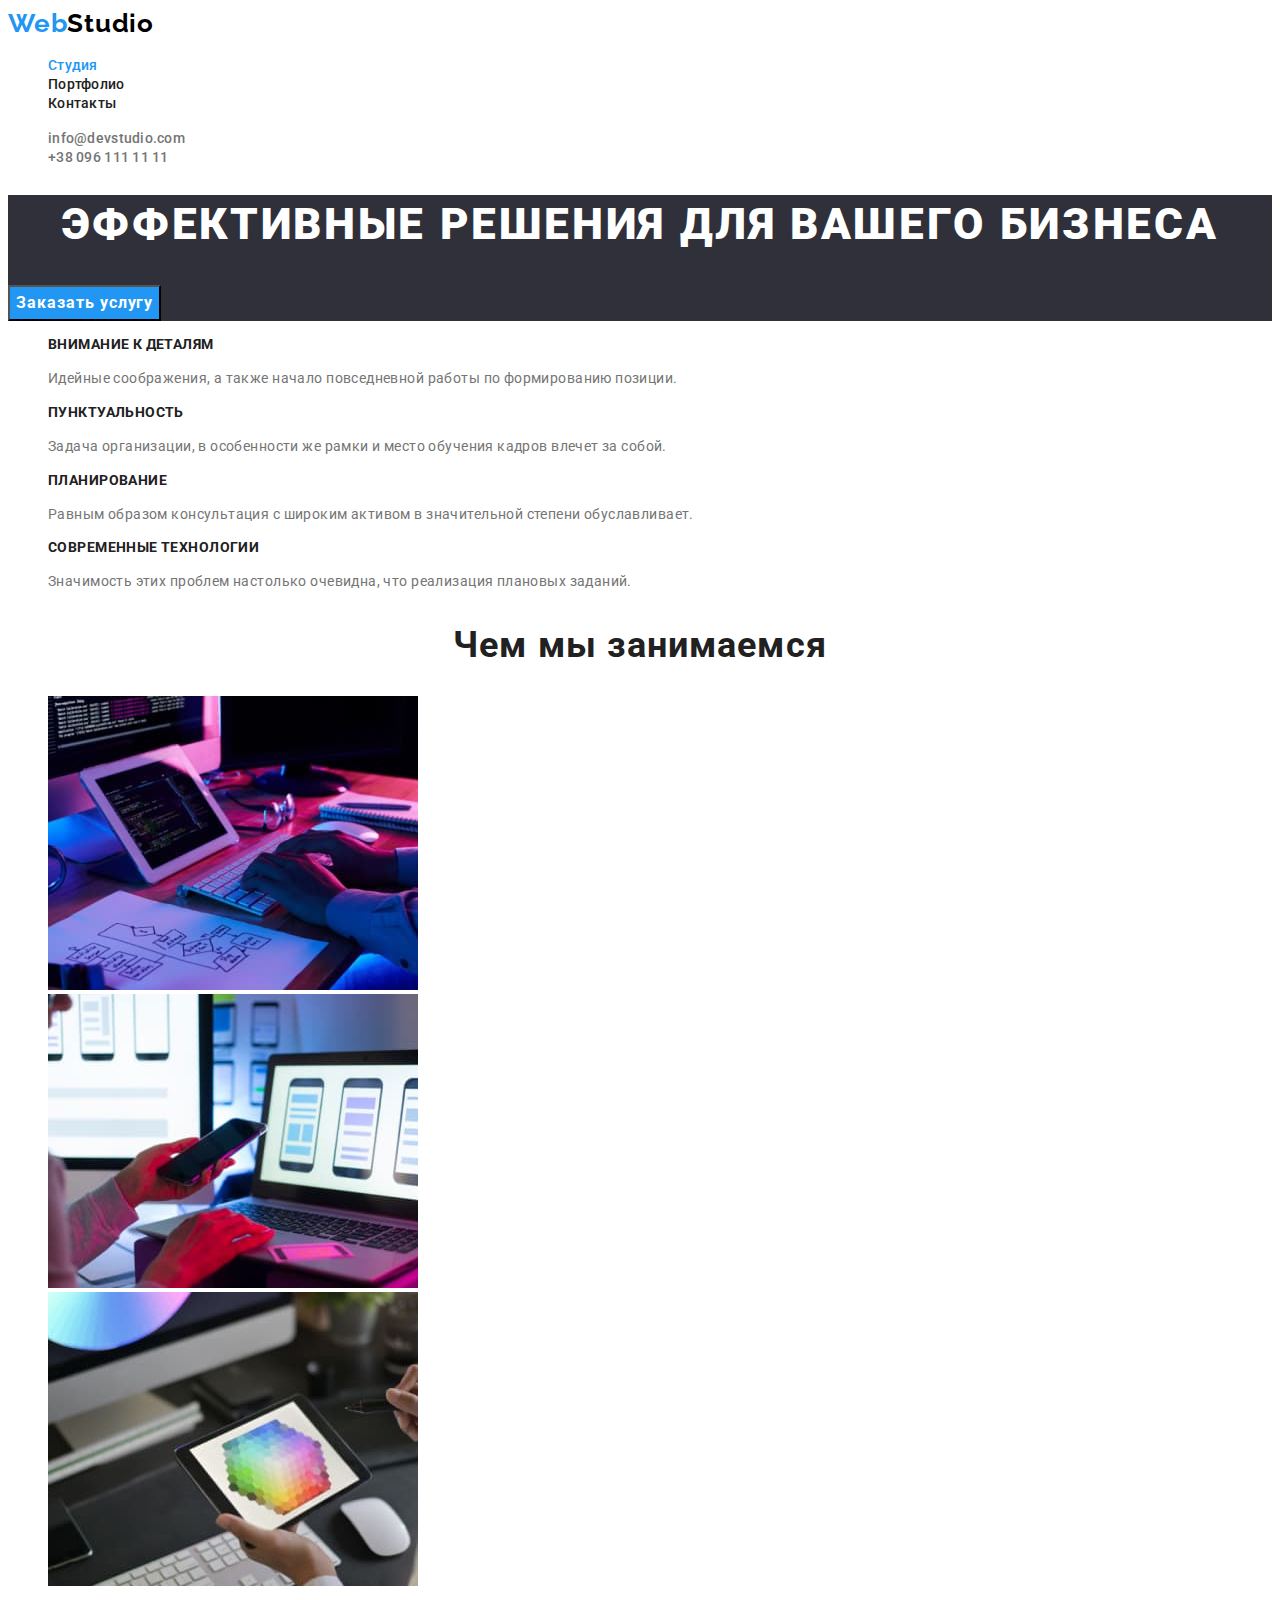
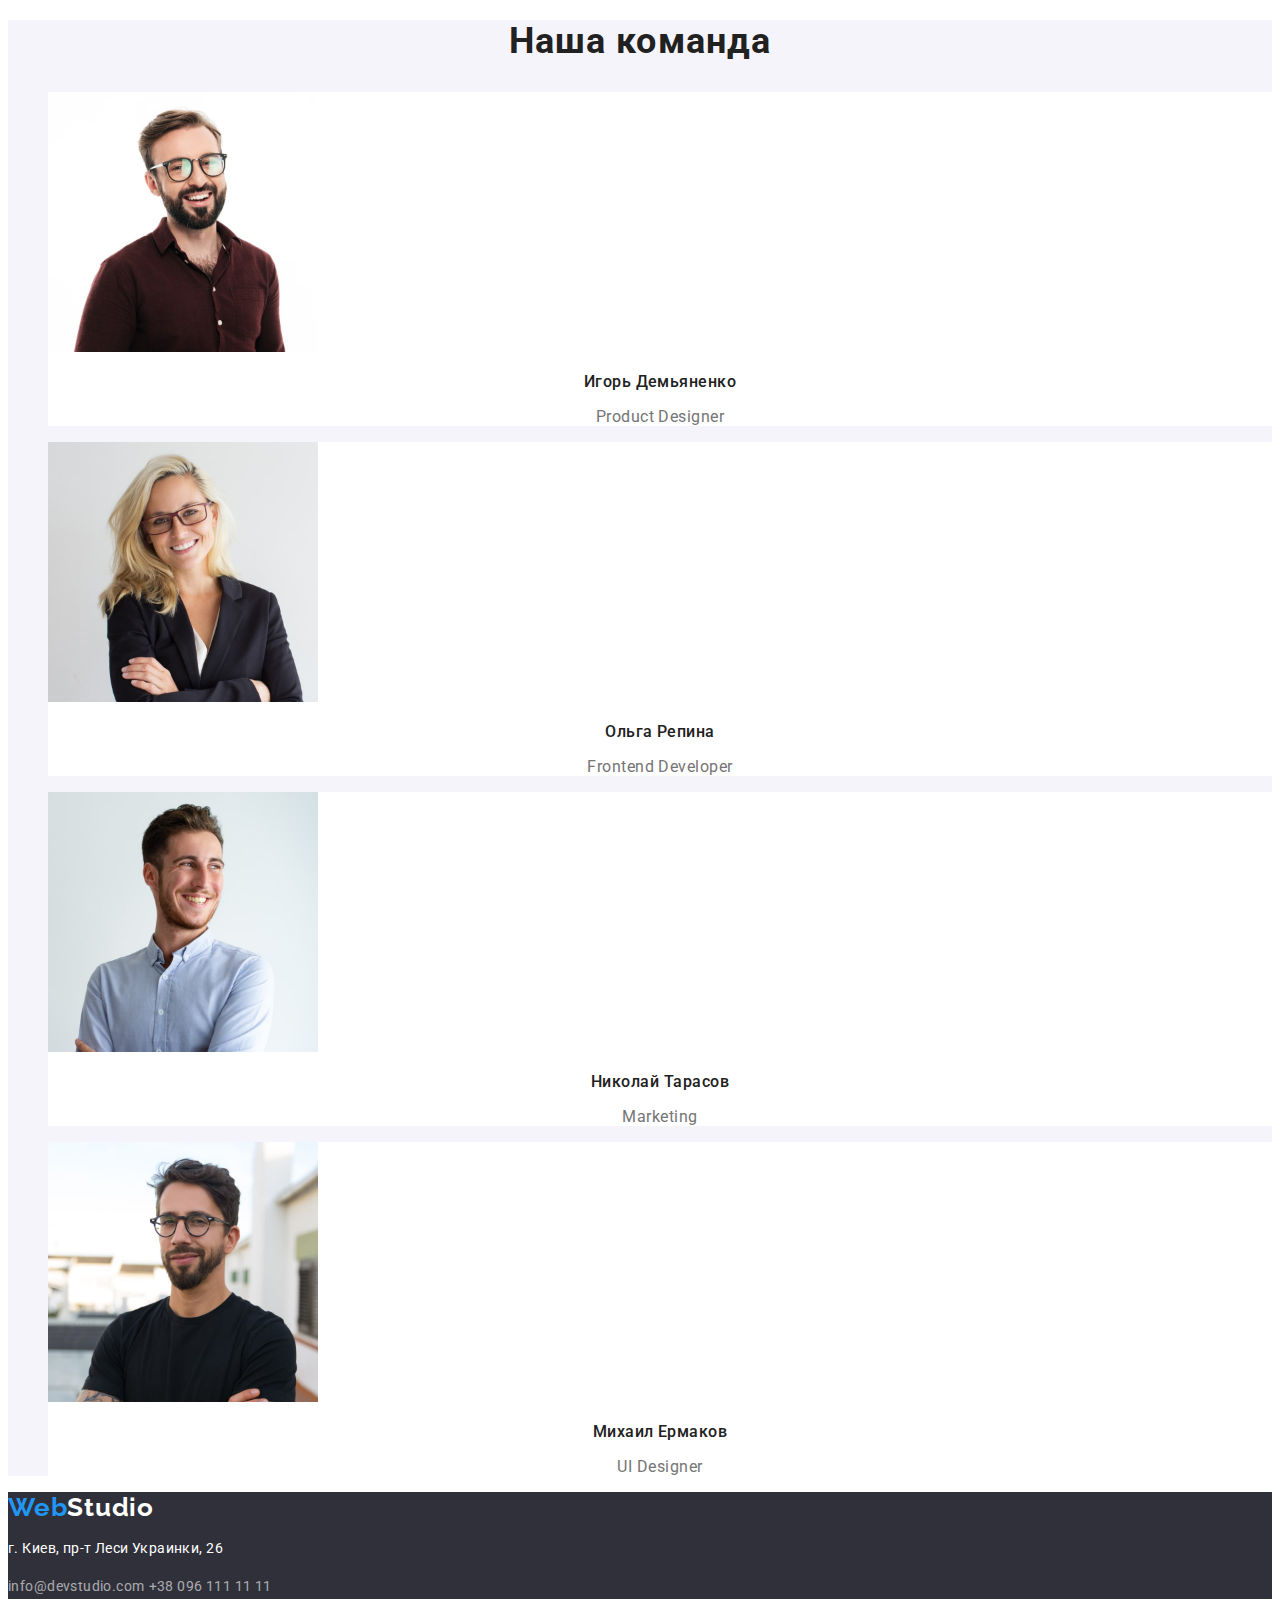
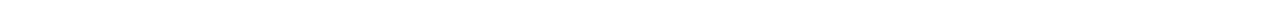
==== commit 1bec51cd: "Вносит изменения  html файлы" ====
--- a/index.html
+++ b/index.html
@@ -30,7 +30,6 @@
             <a
               class="pagination-list"
               href="./portfolio.html"
-              target="_blank"
               rel="noreferrer noopener"
               >Портфолио</a
             >
--- a/css/mein.css
+++ b/css/mein.css
@@ -99,6 +99,7 @@
   line-height: 1.36;
   text-align: center;
   letter-spacing: 0.06em;
+  text-transform: uppercase;
 }
 
 .hero-button {
